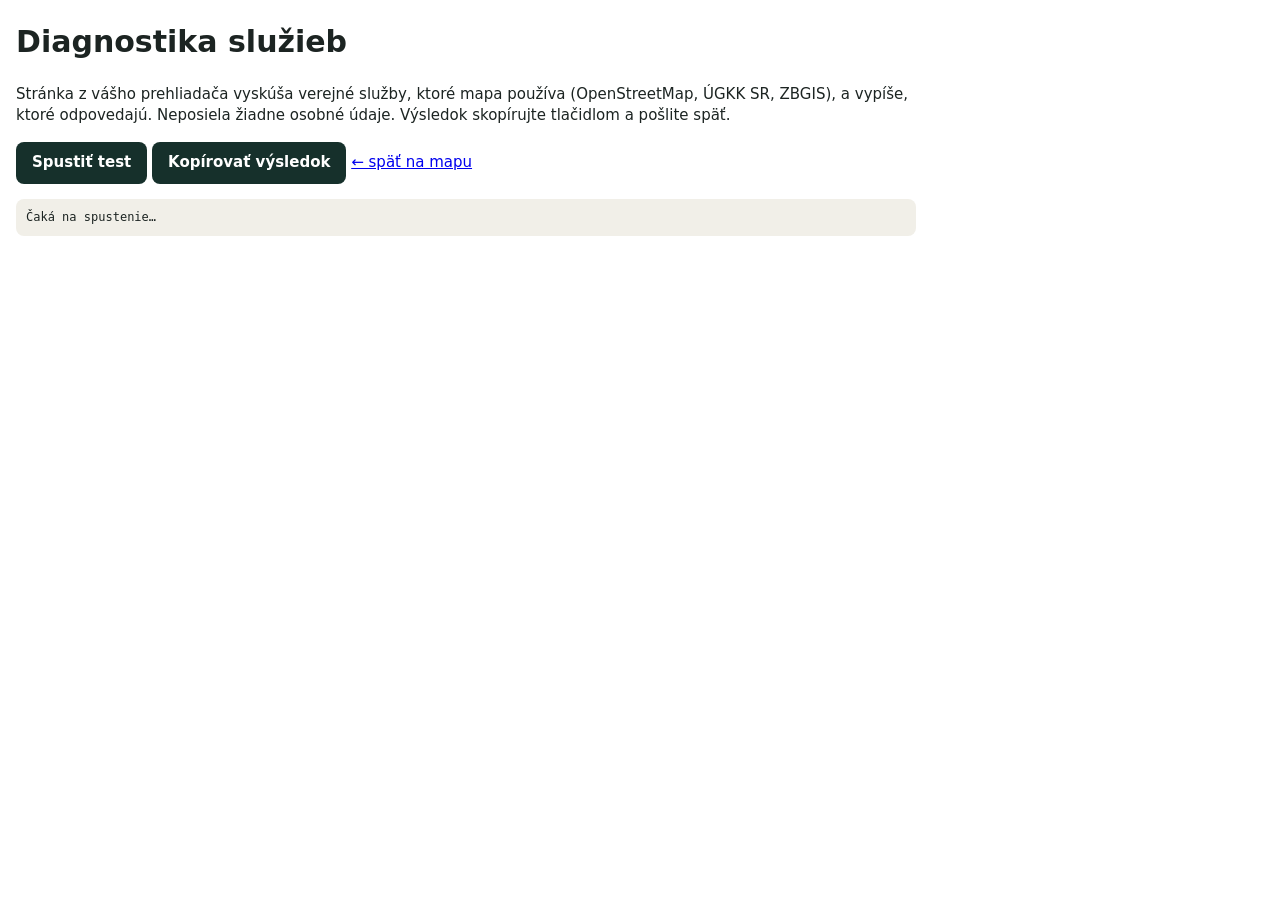
==== diag.html @ e9b2785b "Add 3D village map prototype (MapLibre, OSM buildings, cadastre layers, filters) Co-Authored-By: Cla" ====
<!doctype html>
<html lang="sk"><head><meta charset="utf-8"><meta name="viewport" content="width=device-width, initial-scale=1">
<title>Diagnostika služieb – 3D mapa obcí</title>
<style>body{font:15px/1.45 system-ui,sans-serif;margin:16px;max-width:900px;color:#1c2422}
pre{background:#f1efe8;padding:10px;border-radius:8px;white-space:pre-wrap;overflow-wrap:anywhere;font-size:12px}
button{font:inherit;font-weight:600;padding:10px 16px;border-radius:8px;border:0;background:#16302b;color:#fff}</style></head>
<body>
<h1>Diagnostika služieb</h1>
<p>Stránka z vášho prehliadača vyskúša verejné služby, ktoré mapa používa (OpenStreetMap, ÚGKK SR, ZBGIS),
a vypíše, ktoré odpovedajú. Neposiela žiadne osobné údaje. Výsledok skopírujte tlačidlom a pošlite späť.</p>
<p><button id="run">Spustiť test</button> <button id="copy" disabled>Kopírovať výsledok</button> <a href="./">← späť na mapu</a></p>
<pre id="out">Čaká na spustenie…</pre>
<script>
const K='https://kataster.skgeodesy.sk', R=K+'/eskn/rest/services', I='https://inspirews.skgeodesy.sk/geoserver', Z='https://zbgisws.skgeodesy.sk';
const BB='2361000,6243000,2361600,6243600', PT='geometry=21.2165,48.8165&geometryType=esriGeometryPoint&inSR=4326&spatialRel=esriSpatialRelIntersects&outFields=*&returnGeometry=false&f=json';
const GM='service=WMS&version=1.3.0&request=GetMap&styles=&crs=EPSG:3857&bbox='+BB+'&width=256&height=256';
const T=[
 ['overpass','https://overpass-api.de/api/interpreter?data='+encodeURIComponent('[out:json];relation[boundary=administrative][name~"^(Sokoľ|Kostoľany nad Hornádom|Družstevná pri Hornáde)$"](48.70,21.10,48.90,21.40);out tags bb;'),1500],
 ['rest-VRM',R+'/VRM?f=json',1500],['rest-NR',R+'/NR?f=json',1500],
 ['rest-C-layer',R+'/VRM/parcels_c_view/MapServer/0?f=json','fields'],['rest-E-layer',R+'/VRM/parcels_e_view/MapServer/0?f=json','fields'],
 ['rest-C-bod',R+'/VRM/parcels_c_view/MapServer/0/query?'+PT,1500],['rest-E-bod',R+'/VRM/parcels_e_view/MapServer/0/query?'+PT,1500],
 ['odata-KU',K+"/PortalOData/CadastralUnits?$top=3&$filter=startswith(Name,'Soko')",800],
 ['odata-C',K+"/PortalOData/ParcelsC?$top=1&$select=Id,No,Area&$expand=Kind($select=Name,Code),Folio($select=No),CadastralUnit($select=Name,Code)",800],
 ['wms-kn-caps',K+'/eskn/services/NR/kn_wms_norm/MapServer/WmsServer?service=WMS&version=1.3.0&request=GetCapabilities','caps'],
 ['wms-uo-caps',K+'/eskn/services/NR/uo_wms_norm/MapServer/WmsServer?service=WMS&version=1.3.0&request=GetCapabilities','caps'],
 ['export-kn',R+'/NR/kn_wms_norm/MapServer/export?bbox='+BB+'&bboxSR=3857&imageSR=3857&size=256,256&format=png32&transparent=true&f=image',0],
 ['orto-wms-caps',Z+'/zbgis_ortofoto_wms/service.svc/get?service=WMS&version=1.3.0&request=GetCapabilities','caps'],
 ['orto-wmts-caps',Z+'/zbgis_ortofoto_wmts/service.svc/get?service=WMTS&request=GetCapabilities','caps'],
 ['orto-freemap','https://ofmozaika.tiles.freemap.sk/16/36630/22467.jpg',0],
 ['inspire-wms-C',I+'/cp/ows?'+GM+'&format=image/png&transparent=true&layers=CP.CadastralParcel',0],
 ['inspire-wms-E',I+'/cp_uo/ows?'+GM+'&format=image/png&transparent=true&layers=CP.CadastralParcel',0],
 ['inspire-wfs-caps',I+'/cp/ows?service=WFS&version=2.0.0&request=GetCapabilities','caps'],
 ['inspire-wfs-C',I+'/cp/ows?service=WFS&version=2.0.0&request=GetFeature&typeNames=cp:CadastralParcel&count=1&srsName=EPSG:4326&outputFormat=application/json&bbox=48.8160,21.2160,48.8170,21.2170,urn:ogc:def:crs:EPSG::4326',1200],
];
const out=document.getElementById('out');
function uniq(a){return [...new Set(a)]}
async function one([n,u,mode]){
  const t0=Date.now();
  try{
    const c=new AbortController();setTimeout(()=>c.abort(),30000);
    const r=await fetch(u,{signal:c.signal});const ct=r.headers.get('content-type')||'';
    let d='';
    if(mode){const x=await r.text();
      if(mode==='caps')d='vrstvy='+uniq([...x.matchAll(/<(?:\w+:)?(?:Name|Identifier)>([^<]+)</g)].map(m=>m[1])).slice(0,40).join('|')+' 3857='+/3857/.test(x)+' json='+/json/i.test(x);
      else if(mode==='fields'){try{const j=JSON.parse(x);d=(j.name||'')+' '+(j.geometryType||'')+' polia='+(j.fields||[]).map(f=>f.name).join(',')+(j.error?' CHYBA '+JSON.stringify(j.error):'')}catch(e){d=x.slice(0,300)}}
      else d=x.slice(0,mode).replace(/\s+/g,' ');}
    return `[${r.ok?'OK':'ZLE'}] ${n}: HTTP ${r.status} ${ct} ${Date.now()-t0}ms\n   ${d}`;
  }catch(e){return `[CHYBA] ${n}: ${e.name} ${e.message} (${Date.now()-t0}ms) – služba neodpovedá alebo nepovoľuje prístup z prehliadača (CORS)`}
}
document.getElementById('run').onclick=async()=>{
  out.textContent='Pôvod: '+location.origin+'\n'+navigator.userAgent+'\n\n';
  for(const t of T){out.textContent+=await one(t)+'\n'}
  out.textContent+='\nHOTOVO';document.getElementById('copy').disabled=false;
};
document.getElementById('copy').onclick=()=>navigator.clipboard.writeText(out.textContent).then(()=>alert('Skopírované'),()=>alert('Označte text ručne a skopírujte ho.'));
</script></body></html>
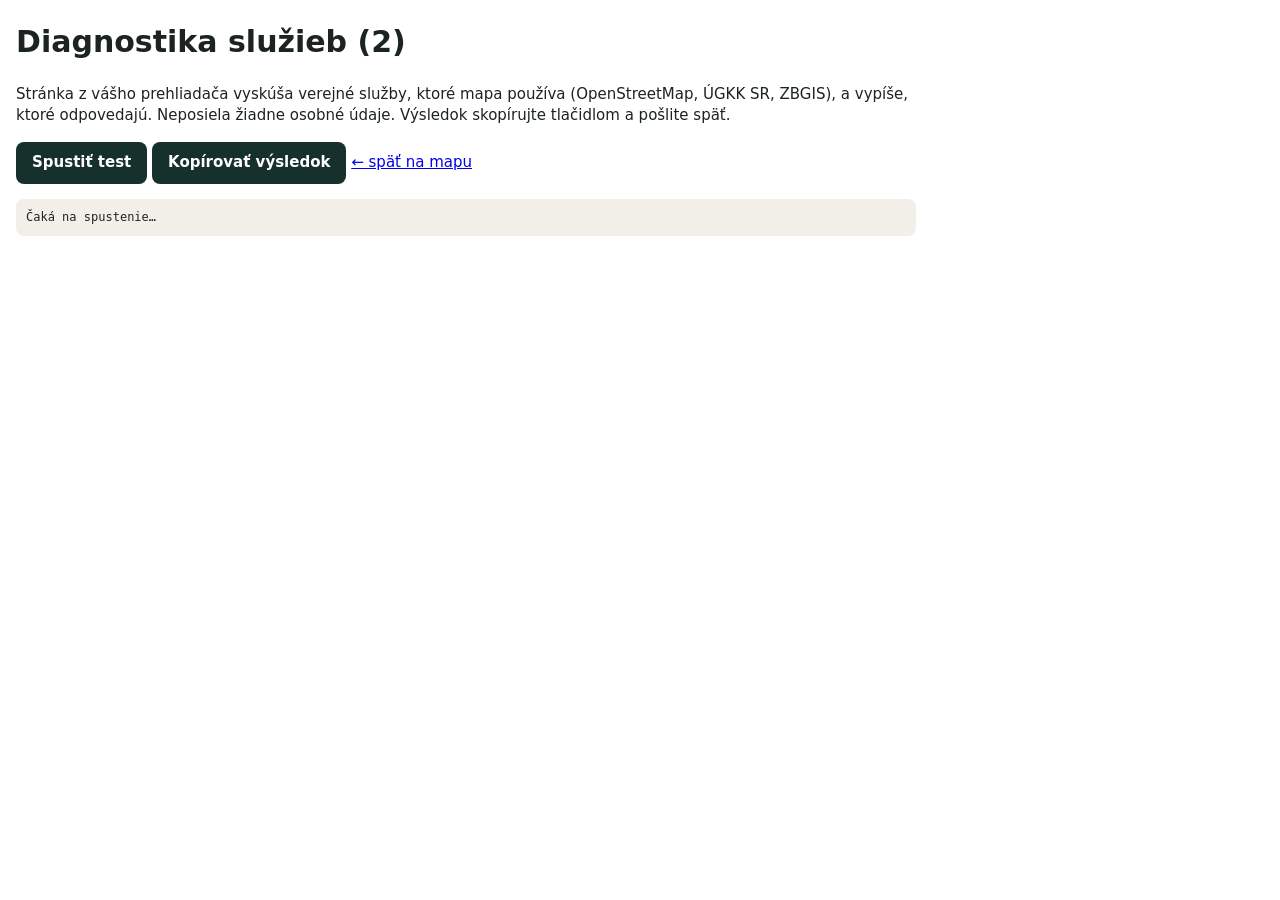
==== commit ee6310c3: "Use CORS-enabled cadastre services (INSPIRE WFS, WMS); extend diagnostics Co-Authored-By: Claude Fab" ====
--- a/diag.html
+++ b/diag.html
@@ -5,7 +5,7 @@
 pre{background:#f1efe8;padding:10px;border-radius:8px;white-space:pre-wrap;overflow-wrap:anywhere;font-size:12px}
 button{font:inherit;font-weight:600;padding:10px 16px;border-radius:8px;border:0;background:#16302b;color:#fff}</style></head>
 <body>
-<h1>Diagnostika služieb</h1>
+<h1>Diagnostika služieb (2)</h1>
 <p>Stránka z vášho prehliadača vyskúša verejné služby, ktoré mapa používa (OpenStreetMap, ÚGKK SR, ZBGIS),
 a vypíše, ktoré odpovedajú. Neposiela žiadne osobné údaje. Výsledok skopírujte tlačidlom a pošlite späť.</p>
 <p><button id="run">Spustiť test</button> <button id="copy" disabled>Kopírovať výsledok</button> <a href="./">← späť na mapu</a></p>
@@ -14,8 +14,29 @@
 const K='https://kataster.skgeodesy.sk', R=K+'/eskn/rest/services', I='https://inspirews.skgeodesy.sk/geoserver', Z='https://zbgisws.skgeodesy.sk';
 const BB='2361000,6243000,2361600,6243600', PT='geometry=21.2165,48.8165&geometryType=esriGeometryPoint&inSR=4326&spatialRel=esriSpatialRelIntersects&outFields=*&returnGeometry=false&f=json';
 const GM='service=WMS&version=1.3.0&request=GetMap&styles=&crs=EPSG:3857&bbox='+BB+'&width=256&height=256';
+const X=2361810,Y=6243345,D=15; // bod v intraviláne obce Sokoľ (EPSG:3857)
+const GFI=(l,f)=>'service=WMS&version=1.3.0&request=GetFeatureInfo&styles=&crs=EPSG:3857&bbox='+[X-D,Y-D,X+D,Y+D]+'&width=101&height=101&i=50&j=50&layers='+l+'&query_layers='+l+'&feature_count=20&info_format='+f;
+const KNL='15,14,13,12,11,10,8,7,6,5,4,3,2,1', UOL='5,4,3,2,0';
+const OQ=encodeURIComponent('[out:json][timeout:25];relation[boundary=administrative][name="Sokoľ"](48.70,21.10,48.90,21.40);out tags bb;');
 const T=[
- ['overpass','https://overpass-api.de/api/interpreter?data='+encodeURIComponent('[out:json];relation[boundary=administrative][name~"^(Sokoľ|Kostoľany nad Hornádom|Družstevná pri Hornáde)$"](48.70,21.10,48.90,21.40);out tags bb;'),1500],
+ ['overpass-de','https://overpass-api.de/api/interpreter?data='+OQ,300],
+ ['overpass-coffee','https://overpass.private.coffee/api/interpreter?data='+OQ,300],
+ ['overpass-kumi','https://overpass.kumi.systems/api/interpreter?data='+OQ,300],
+ ['kn-getmap',K+'/eskn/services/NR/kn_wms_norm/MapServer/WmsServer?'+GM+'&format=image/png&transparent=true&layers='+KNL,0],
+ ['uo-getmap',K+'/eskn/services/NR/uo_wms_norm/MapServer/WmsServer?'+GM+'&format=image/png&transparent=true&layers='+UOL,0],
+ ['orto-getmap',Z+'/zbgis_ortofoto_wms/service.svc/get?'+GM+'&format=image/jpeg&layers=3,2,1',0],
+ ['esri-tile','https://server.arcgisonline.com/ArcGIS/rest/services/World_Imagery/MapServer/tile/16/22467/36630',0],
+ ['kn-caps-full',K+'/eskn/services/NR/kn_wms_norm/MapServer/WmsServer?service=WMS&version=1.3.0&request=GetCapabilities','capsfull'],
+ ['uo-caps-full',K+'/eskn/services/NR/uo_wms_norm/MapServer/WmsServer?service=WMS&version=1.3.0&request=GetCapabilities','capsfull'],
+ ['kn-gfi-xml',K+'/eskn/services/NR/kn_wms_norm/MapServer/WmsServer?'+GFI(KNL,'text/xml'),'gfi'],
+ ['kn-gfi-geojson',K+'/eskn/services/NR/kn_wms_norm/MapServer/WmsServer?'+GFI(KNL,'application/geo%2Bjson'),'gfi'],
+ ['uo-gfi-xml',K+'/eskn/services/NR/uo_wms_norm/MapServer/WmsServer?'+GFI(UOL,'text/xml'),'gfi'],
+ ['inspire-wms-E-caps',I+'/cp_uo/ows?service=WMS&version=1.3.0&request=GetCapabilities','caps'],
+ ['inspire-wfs-E-caps',I+'/cp_uo/ows?service=WFS&version=2.0.0&request=GetCapabilities','caps'],
+ ['inspire-wfs-C',I+'/cp/ows?service=WFS&version=2.0.0&request=GetFeature&typeNames=cp:CP.CadastralParcel&count=2&srsName=EPSG:4326&outputFormat=application/json&bbox=48.8163,21.2163,48.8167,21.2167,urn:ogc:def:crs:EPSG::4326','wfs'],
+ ['inspire-wfs-E',I+'/cp_uo/ows?service=WFS&version=2.0.0&request=GetFeature&typeNames=cp_uo:CP.CadastralParcel&count=2&srsName=EPSG:4326&outputFormat=application/json&bbox=48.8163,21.2163,48.8167,21.2167,urn:ogc:def:crs:EPSG::4326','wfs'],
+ ['inspire-gfi-C',I+'/cp/ows?'+GFI('CP.CadastralParcel','application/json'),'gfi'],
+];relation[boundary=administrative][name~"^(Sokoľ|Kostoľany nad Hornádom|Družstevná pri Hornáde)$"](48.70,21.10,48.90,21.40);out tags bb;'),1500],
  ['rest-VRM',R+'/VRM?f=json',1500],['rest-NR',R+'/NR?f=json',1500],
  ['rest-C-layer',R+'/VRM/parcels_c_view/MapServer/0?f=json','fields'],['rest-E-layer',R+'/VRM/parcels_e_view/MapServer/0?f=json','fields'],
  ['rest-C-bod',R+'/VRM/parcels_c_view/MapServer/0/query?'+PT,1500],['rest-E-bod',R+'/VRM/parcels_e_view/MapServer/0/query?'+PT,1500],
@@ -42,6 +63,9 @@
     let d='';
     if(mode){const x=await r.text();
       if(mode==='caps')d='vrstvy='+uniq([...x.matchAll(/<(?:\w+:)?(?:Name|Identifier)>([^<]+)</g)].map(m=>m[1])).slice(0,40).join('|')+' 3857='+/3857/.test(x)+' json='+/json/i.test(x);
+      else if(mode==='capsfull')d='vrstvy='+[...x.matchAll(/<Layer[^>]*>\s*<Name>([^<]+)<\/Name>\s*<Title>(?:<!\[CDATA\[)?([^<\]]+)/g)].map(m=>m[1]+'='+m[2]).join('|')+' info='+uniq([...x.matchAll(/<Format>([^<]+)</g)].map(m=>m[1])).join(',');
+      else if(mode==='wfs'){try{const j=JSON.parse(x);const f=(j.features||[])[0];d='pocet='+(j.features||[]).length+' id='+(f&&f.id)+' polia='+JSON.stringify(f&&f.properties).slice(0,900)+' sur='+JSON.stringify(f&&f.geometry&&f.geometry.coordinates).slice(0,90)}catch(e){d=x.slice(0,500)}}
+      else if(mode==='gfi'){const polia=uniq([...x.matchAll(/([\wÀ-ž.:]+)="/g)].map(m=>m[1]).concat([...x.matchAll(/"([^"]{1,40})":/g)].map(m=>m[1])));d='dlzka='+x.length+' polia='+polia.slice(0,80).join(',')+' | ukazka='+x.replace(/\s+/g,' ').slice(0,700)}
       else if(mode==='fields'){try{const j=JSON.parse(x);d=(j.name||'')+' '+(j.geometryType||'')+' polia='+(j.fields||[]).map(f=>f.name).join(',')+(j.error?' CHYBA '+JSON.stringify(j.error):'')}catch(e){d=x.slice(0,300)}}
       else d=x.slice(0,mode).replace(/\s+/g,' ');}
     return `[${r.ok?'OK':'ZLE'}] ${n}: HTTP ${r.status} ${ct} ${Date.now()-t0}ms\n   ${d}`;
